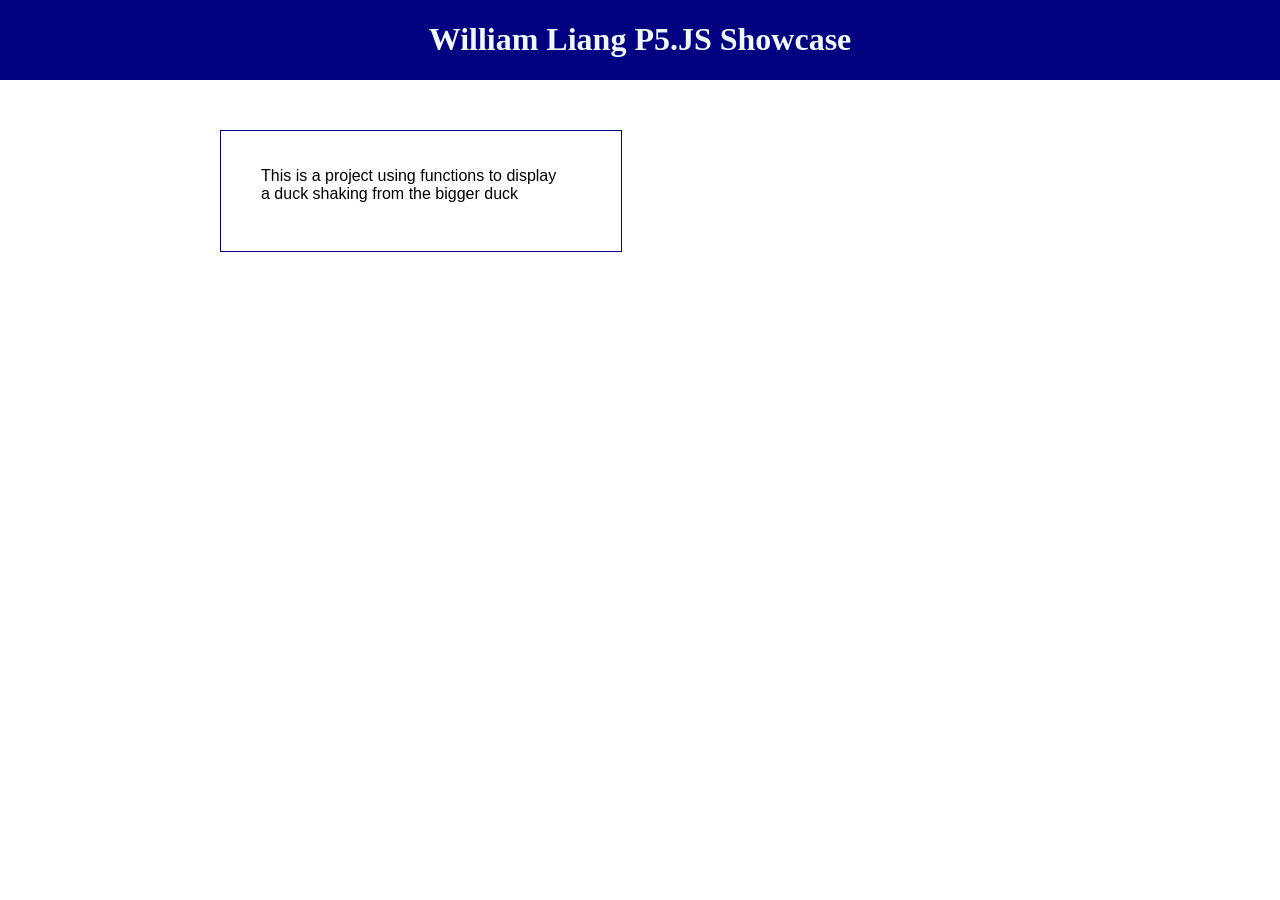
==== Sketch Gallery/index.html @ 5c51cc7f "Changed Project Name" ====
<!DOCTYPE html><html lang="en"><head>
    <script src="p5.js"></script>
    <script src="p5.sound.min.js"></script>
    <link rel="stylesheet" type="text/css" href="style.css">
    <meta charset="utf-8">

  </head>
  <title>William P5.JS showcases</title>



<body>

<!--Header-->
<div class="header">
  <h1>William Liang P5.JS Showcase</h1>
</div>

<div class="catalogue">
  <p>This is a project using functions to display a duck shaking from the bigger duck </p>

</div>

<script src="sketch.js">
  
</script>


</body>
</html>
---- Sketch Gallery/style.css ----
html {
  height:100%
}

body{
  margin: 0;
  height:100%;

}
canvas {
  display: block;
}



.header {
  display:flex;
  background-color:navy;
  color:aliceblue;
  margin:200;
  justify-content: center;
  align-items: center;
  
}

canvas {
  position:absolute;
  top:30%;
  left:15%;
  
}

p {
  color:black;
}

.catalogue {
  position:absolute;
  top:10%;
  left:12.5%;
  font-family: 'Helvetica';
  
  width: 300px;
  height: 100px;

  border-width: 1px;
  border-style: solid;
  border-color:darkblue;

  padding: 20px 60px 0px 40px;
  margin: 40px 60px;

}
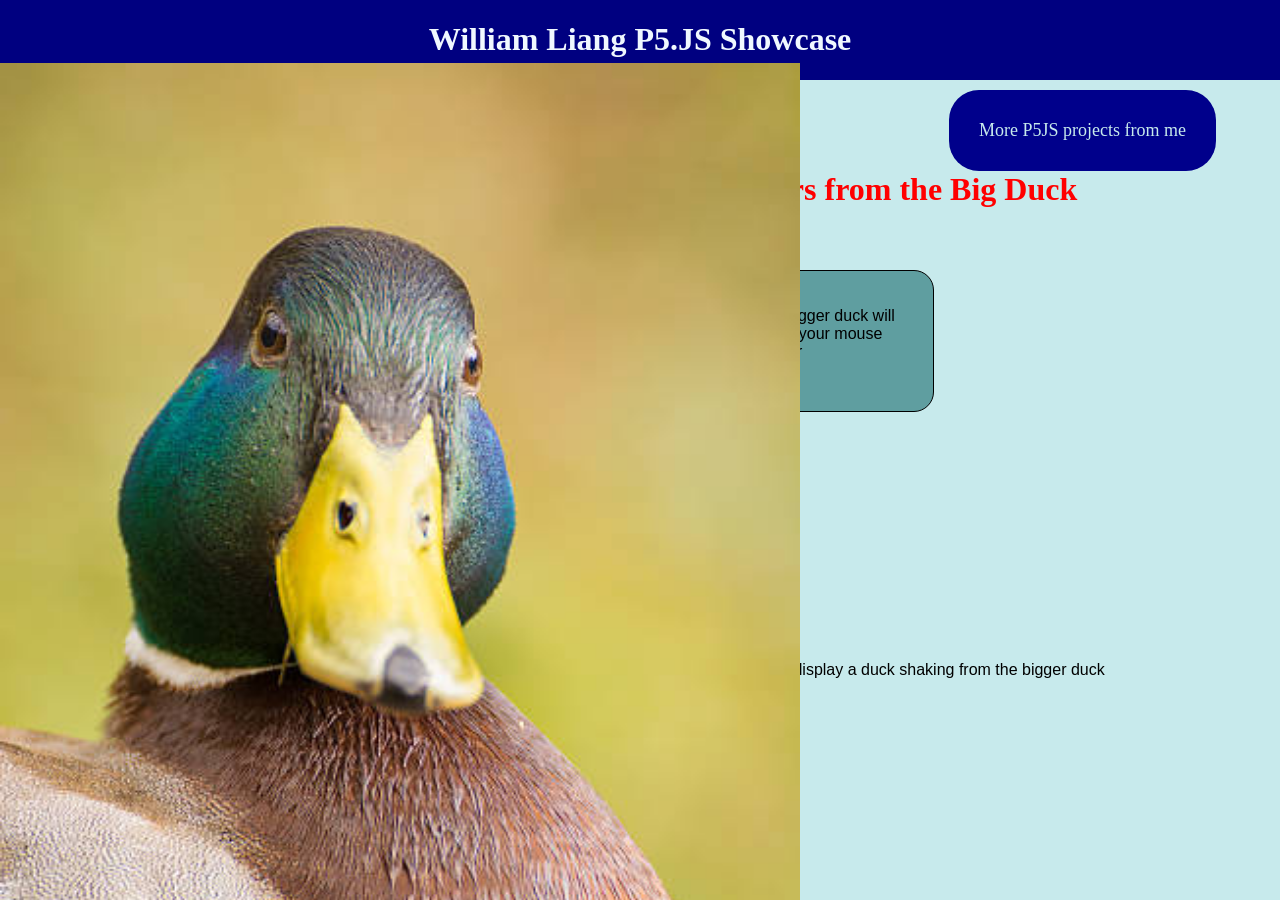
==== commit 3483998f: "Basically Completed" ====
--- a/Sketch Gallery/index.html
+++ b/Sketch Gallery/index.html
@@ -12,14 +12,32 @@
 <body>
 
 <!--Header-->
+
 <div class="header">
   <h1>William Liang P5.JS Showcase</h1>
 </div>
 
+<!-- Title of the Project -->
+<div class="title">
+  <h1>Small Duck Shivers from the Big Duck</h1>
+</div>
+
+<!-- Description of the Project -->
 <div class="catalogue">
   <p>This is a project using functions to display a duck shaking from the bigger duck </p>
+  <a href="https://editor.p5js.org/WLiang2002/sketches/xUa1UWVr4">This is the link to the project</a>
+</div>
 
+<!-- Instructions -->
+<div id="actions">
+   <p>The bigger duck will follow your mouse pointer</p>
 </div>
+
+<div class="image">
+<image src="Images/Duck.png" width=800px  alt="Duck"><image>
+</div>
+
+<a href="https://editor.p5js.org/WLiang2002/sketches" class="button">More P5JS projects from me</a>
 
 <script src="sketch.js">
   
--- a/Sketch Gallery/style.css
+++ b/Sketch Gallery/style.css
@@ -5,10 +5,17 @@
 body{
   margin: 0;
   height:100%;
+  background-color:#c7eaec;
 
 }
 canvas {
   display: block;
+}
+
+#my-duck {
+  position:absolute;
+  top:20%;
+  right:37.5%;
 }
 
 
@@ -23,34 +30,102 @@
   
 }
 
-canvas {
+.title {
+  position:absolute;
+  top:10%;
+  left:35%;
+  font-family:cursive;
+  color:red;
+  
+  width: 600px;
+  height: 100px;
+
+  border-width: 1px;
+  border-style:hidden;
+  
+
+  padding: 20px 60px 20px 40px;
+  margin: 40px 60px;
+
+}
+
+#actions {
+  
   position:absolute;
   top:30%;
-  left:15%;
+  right:27%;
   
-}
-
-p {
-  color:black;
-}
-
-.catalogue {
-  position:absolute;
-  top:10%;
-  left:12.5%;
-  font-family: 'Helvetica';
   
-  width: 300px;
+  width: 150px;
   height: 100px;
 
   border-width: 1px;
   border-style: solid;
-  border-color:darkblue;
+  background-color: cadetblue;
+  border-radius:20px;
+
+  padding: 20px 30px 20px 40px;
+
+}
+
+
+
+
+.image {
+  position:fixed;
+  top:7%;
+  
+}
+
+.button {
+  position:absolute;
+  top:10%;
+  right:5%;
+  text-align: center;
+  background-color:darkblue;
+  padding: 30px 30px 30px 30px;
+  color:#c7eaec;
+  border-radius: 30px;
+  text-decoration:none;
+  font-size:18px;
+}
+
+.button:hover{
+  position:absolute;
+  top:10%;
+  right:5%;
+  text-align: center;
+  background-color:cadetblue;
+  padding: 30px 30px 30px 30px;
+  color:darkblue;
+  border-radius: 30px;
+  text-decoration:none;
+  font-size:18px;
+}
+
+
+.catalogue {
+  position:absolute;
+  top:65%;
+  left:35%;
+  
+  
+  width: 800px;
+  height: 100px;
+
+  border-width: 1px;
+  border-style: hidden;
+  
 
   padding: 20px 60px 0px 40px;
   margin: 40px 60px;
 
 }
 
+p {
+  color:black;
+  font-family:'Lucida Sans', sans-serif;
+
+}
 
  
